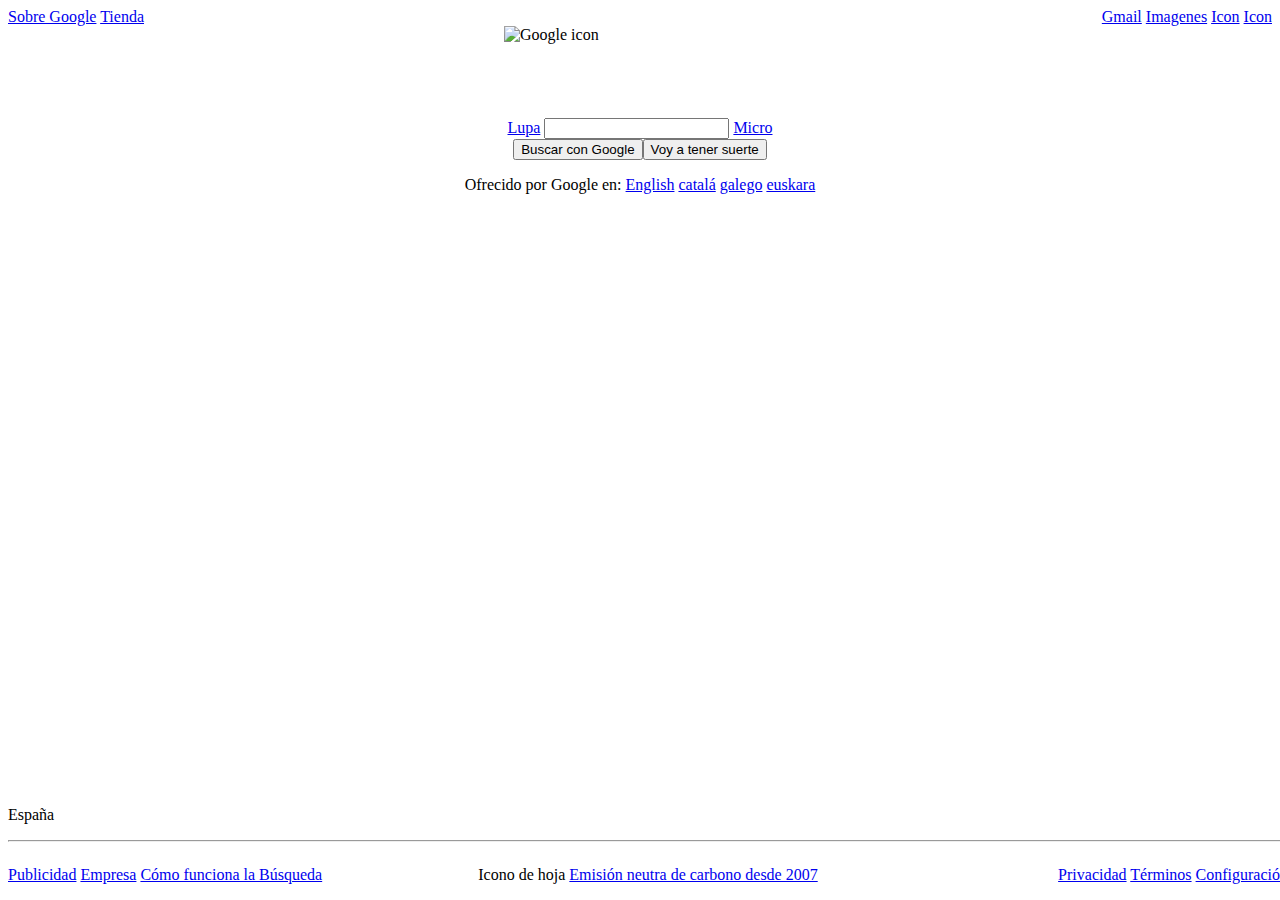
==== google-homepage/index.html @ 57e1053e "Elementos posicionados" ====
<!DOCTYPE html>
<html lang="en">

<head>
    <meta charset="UTF-8">
    <meta name="viewport" content="width=device-width, initial-scale=1.0">
    <title>Google Homepage</title>
</head>

<body>
    <style>
        /* Recuerda ponerle paddin */
        nav {
            display: flex;
            justify-content: space-between;
        }

        main {
            width: 100%;
        }

        .main-container {
            display: flex;
            flex-direction: column;
            justify-content: center;
            align-content: center;
            width: fit-content;
            margin: auto;
        }

        .search-buttons {
            display: flex;
            justify-content: center;
            align-content: center;
        }

        .searchbar {
            margin: auto;
        }

        #google {
            height: 92px;
            width: 272px;
            margin: auto;
        }

        footer {
            position: absolute;
            height: auto;
            width: 100%;
            bottom: 0;
        }

        .footer-row {
            display: flex;
            justify-content: center;
            align-items: center;
        }

        .footer-left {
            position: absolute;
            left: 0px;
        }

        .footer-right {
            position: absolute;
            right: 0px;
        }
    </style>

    <nav>
        <div class="container-tienda">
            <a href="#">Sobre Google</a>
            <a href="#">Tienda</a>
        </div>
        <div class="container-gmail">
            <a href="#">Gmail</a>
            <a href="#">Imagenes</a>
            <!-- Dejar para mas tarde y aplicar estilos -->
            <a href="#" id="menu">Icon</a>
            <a href="#" id="profile">Icon</a>
        </div>
    </nav>
    <main>
        <div class="main-container">
            <img id="google" src="https://www.google.com/images/branding/googlelogo/1x/googlelogo_color_272x92dp.png"
                alt="Google icon">
            <!-- Tiene 3 elementos lupa, barra y micro -->
            <div class="searchbar">
                <a href="#">Lupa</a>
                <input type="text">
                <a href="#">Micro</a>
            </div>
            <div class="search-buttons">
                <button>Buscar con Google</button>
                <button>Voy a tener suerte</button>
            </div>
            <p>Ofrecido por Google en: <a href="#">English</a> <a href="#">catalá</a> <a href="#">galego</a> <a
                    href="#">euskara</a></p>

        </div>
    </main>
    <footer>
        <p>España</p>
        <hr>
        <div class="footer-row">
            <div class="footer-left">
                <a href="#">Publicidad</a>
                <a href="#">Empresa</a>
                <a href="#">Cómo funciona la Búsqueda</a>
            </div>
            <div class="footer-center">
                <!-- Cambia esto luego por el icono  -->
                <p>Icono de hoja <a href="#">Emisión neutra de carbono desde 2007</a></p>
            </div>
            <div class="footer-right">
                <a href="#">Privacidad</a>
                <a href="#">Términos</a>
                <a href="#">Configuración</a>
            </div>
        </div>
    </footer>
</body>

</html>
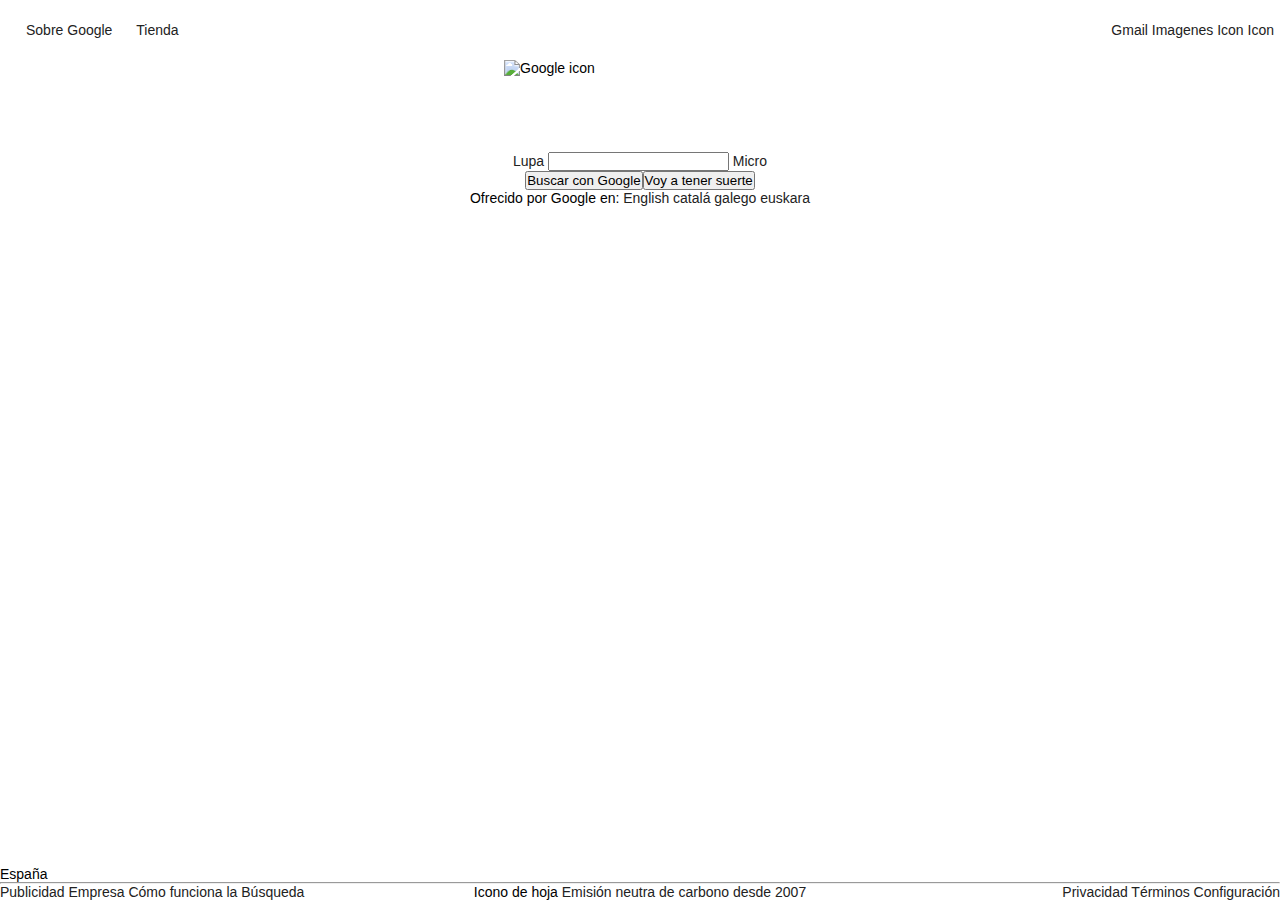
==== commit e4cb9885: "Container tienda terminado a falta de reajustar un poco el padding" ====
--- a/google-homepage/index.html
+++ b/google-homepage/index.html
@@ -9,10 +9,50 @@
 
 <body>
     <style>
-        /* Recuerda ponerle paddin */
+        * {
+            margin: 0;
+            padding: 0;
+            box-sizing: border-box;
+        }
+
+        a {
+            color: #222;
+        }
+
+        a:link {
+            text-decoration: none;
+        }
+
+        a:hover {
+            text-decoration: underline;
+        }
+
+        body {
+            font-family: arial, sans-serif;
+            font-size: 14px;
+        }
+
+        /* Recuerda ponerle padding */
         nav {
             display: flex;
             justify-content: space-between;
+            align-items: center;
+            height: 60px;
+            padding: 6px;
+        }
+
+        .container-tienda {
+            padding: 5px;
+        }
+
+        .container-tienda:first-of-type {
+            margin-left: 5px;
+        }
+
+        /* Hay que hacer un reajuste de padding */
+        .link-tienda {
+            margin: 0 5px;
+            padding: 5px;
         }
 
         main {
@@ -70,8 +110,8 @@
 
     <nav>
         <div class="container-tienda">
-            <a href="#">Sobre Google</a>
-            <a href="#">Tienda</a>
+            <a class="link-tienda" href="#">Sobre Google</a>
+            <a class="link-tienda" href="#">Tienda</a>
         </div>
         <div class="container-gmail">
             <a href="#">Gmail</a>
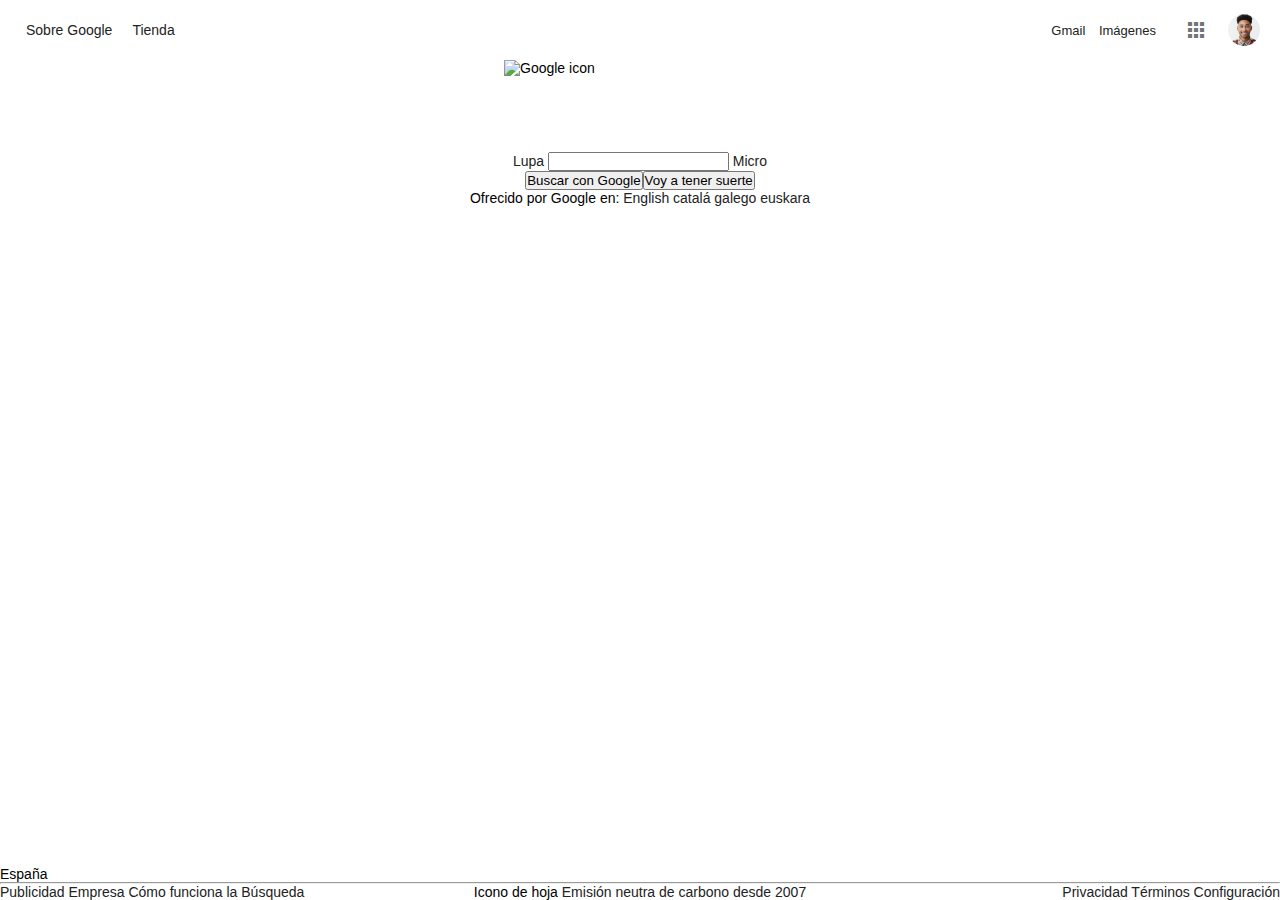
==== commit 29535a86: "Barra superior derecha terminada" ====
--- a/google-homepage/index.html
+++ b/google-homepage/index.html
@@ -4,121 +4,35 @@
 <head>
     <meta charset="UTF-8">
     <meta name="viewport" content="width=device-width, initial-scale=1.0">
+
+    <!-- Material Icons -->
+    <link href="https://fonts.googleapis.com/icon?family=Material+Icons" rel="stylesheet">
+    <link rel="stylesheet" href="main.css">
+
     <title>Google Homepage</title>
 </head>
 
 <body>
-    <style>
-        * {
-            margin: 0;
-            padding: 0;
-            box-sizing: border-box;
-        }
-
-        a {
-            color: #222;
-        }
-
-        a:link {
-            text-decoration: none;
-        }
-
-        a:hover {
-            text-decoration: underline;
-        }
-
-        body {
-            font-family: arial, sans-serif;
-            font-size: 14px;
-        }
-
-        /* Recuerda ponerle padding */
-        nav {
-            display: flex;
-            justify-content: space-between;
-            align-items: center;
-            height: 60px;
-            padding: 6px;
-        }
-
-        .container-tienda {
-            padding: 5px;
-        }
-
-        .container-tienda:first-of-type {
-            margin-left: 5px;
-        }
-
-        /* Hay que hacer un reajuste de padding */
-        .link-tienda {
-            margin: 0 5px;
-            padding: 5px;
-        }
-
-        main {
-            width: 100%;
-        }
-
-        .main-container {
-            display: flex;
-            flex-direction: column;
-            justify-content: center;
-            align-content: center;
-            width: fit-content;
-            margin: auto;
-        }
-
-        .search-buttons {
-            display: flex;
-            justify-content: center;
-            align-content: center;
-        }
-
-        .searchbar {
-            margin: auto;
-        }
-
-        #google {
-            height: 92px;
-            width: 272px;
-            margin: auto;
-        }
-
-        footer {
-            position: absolute;
-            height: auto;
-            width: 100%;
-            bottom: 0;
-        }
-
-        .footer-row {
-            display: flex;
-            justify-content: center;
-            align-items: center;
-        }
-
-        .footer-left {
-            position: absolute;
-            left: 0px;
-        }
-
-        .footer-right {
-            position: absolute;
-            right: 0px;
-        }
-    </style>
-
     <nav>
         <div class="container-tienda">
             <a class="link-tienda" href="#">Sobre Google</a>
             <a class="link-tienda" href="#">Tienda</a>
         </div>
         <div class="container-gmail">
-            <a href="#">Gmail</a>
-            <a href="#">Imagenes</a>
+            <div class="container-gmail-text">
+                <a href="#" class="gmail-item">Gmail</a>
+                <a href="#" class="gmail-item">Imágenes</a>
+            </div>
             <!-- Dejar para mas tarde y aplicar estilos -->
-            <a href="#" id="menu">Icon</a>
-            <a href="#" id="profile">Icon</a>
+            <div class="container-gmail-buttons">
+                <a href="#" class="gmail-button-menu">
+                    <i class="material-icons">
+                        apps
+                    </i></a>
+                <a href="#" class="gmail-button-profile">
+                    <img src="person.jpg" alt="profile image">
+                </a>
+            </div>
         </div>
     </nav>
     <main>
--- a/google-homepage/main.css
+++ b/google-homepage/main.css
@@ -0,0 +1,144 @@
+* {
+    margin: 0;
+    padding: 0;
+    box-sizing: border-box;
+}
+
+a {
+    color: #222;
+}
+
+a:link {
+    text-decoration: none;
+}
+
+a:hover {
+    text-decoration: underline;
+}
+
+body {
+    font-family: arial, sans-serif;
+    font-size: 14px;
+}
+
+/* Recuerda ponerle padding */
+nav {
+    display: flex;
+    justify-content: space-between;
+    align-items: center;
+    height: 60px;
+    padding: 6px;
+}
+
+.container-tienda {
+    display: flex;
+    margin-left: 10px;
+}
+
+.link-tienda {
+    margin: 0 5px;
+    padding: 5px;
+}
+
+.container-gmail {
+    font-size: 13px;
+    display: flex;
+    align-items: center;
+}
+
+.container-gmail-text {
+    margin-right: 15px;
+}
+
+.container-gmail-text .gmail-item {
+    padding: 5px;
+}
+
+.container-gmail-buttons {
+    display: flex;
+    align-items: center;
+    margin-right: 10px;
+}
+
+.gmail-button-menu {
+    border-radius: 50%;
+    padding: 8px;
+    margin-right: 8px;
+}
+
+.gmail-button-menu:hover {
+    background-color: #F0F0F0;
+}
+
+.gmail-button-profile {
+    padding: 4px;
+    border-radius: 50%;
+}
+
+.gmail-button-profile:hover {
+    background-color: #F0F0F0;
+}
+
+.gmail-button-profile img {
+    vertical-align: middle;
+    border-radius: 50%;
+    height: 32px;
+    width: 32px;
+}
+
+.material-icons {
+    vertical-align: middle;
+    color: #717479;
+}
+
+main {
+    width: 100%;
+}
+
+.main-container {
+    display: flex;
+    flex-direction: column;
+    justify-content: center;
+    align-content: center;
+    width: fit-content;
+    margin: auto;
+}
+
+.search-buttons {
+    display: flex;
+    justify-content: center;
+    align-content: center;
+}
+
+.searchbar {
+    margin: auto;
+}
+
+#google {
+    height: 92px;
+    width: 272px;
+    margin: auto;
+}
+
+footer {
+    position: absolute;
+    height: auto;
+    width: 100%;
+    bottom: 0;
+}
+
+.footer-row {
+    display: flex;
+    justify-content: center;
+    align-items: center;
+}
+
+.footer-left {
+    position: absolute;
+    left: 0px;
+}
+
+.footer-right {
+    position: absolute;
+    right: 0px;
+}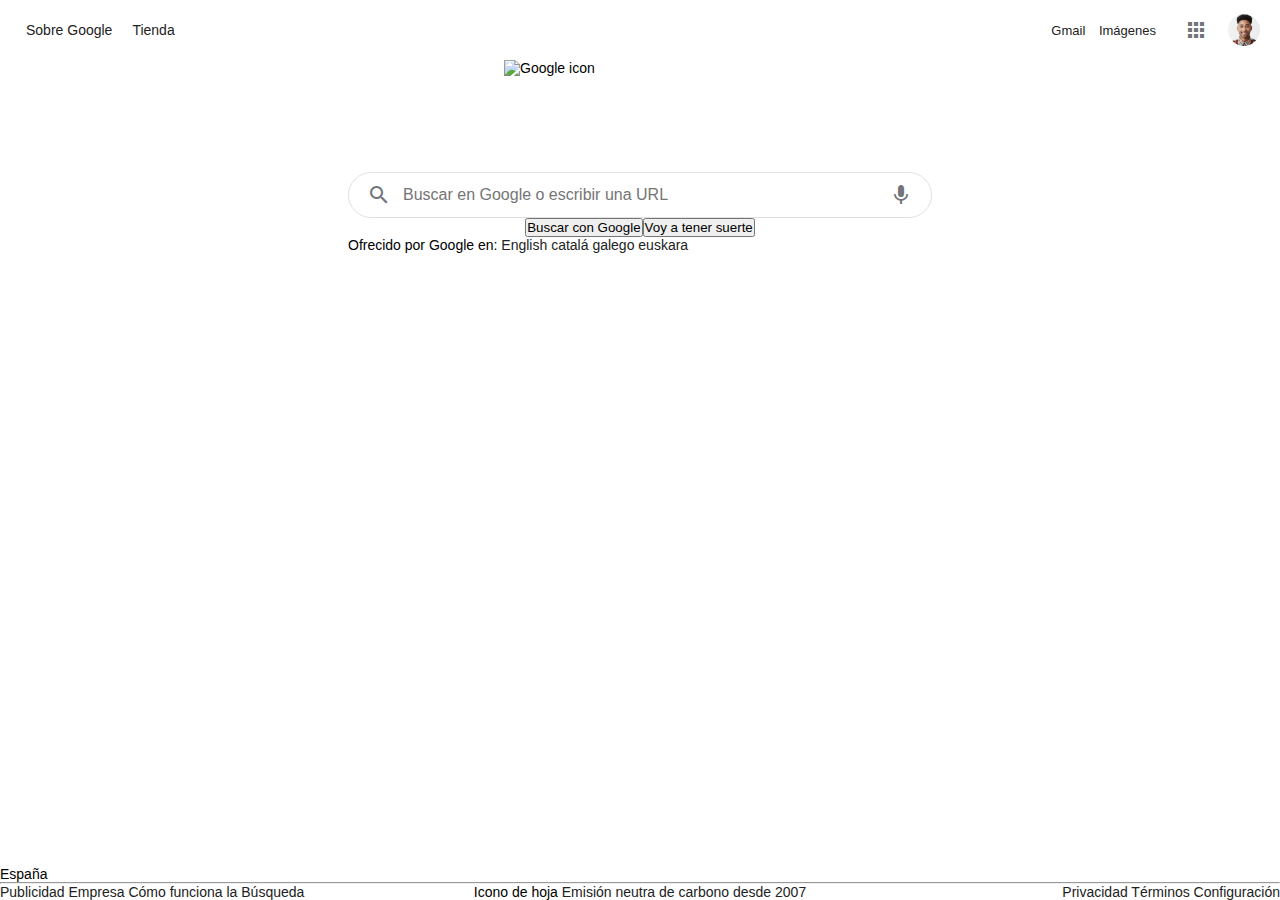
==== commit 42f26b95: "Search bar finished" ====
--- a/google-homepage/index.html
+++ b/google-homepage/index.html
@@ -23,7 +23,6 @@
                 <a href="#" class="gmail-item">Gmail</a>
                 <a href="#" class="gmail-item">Imágenes</a>
             </div>
-            <!-- Dejar para mas tarde y aplicar estilos -->
             <div class="container-gmail-buttons">
                 <a href="#" class="gmail-button-menu">
                     <i class="material-icons">
@@ -35,15 +34,24 @@
             </div>
         </div>
     </nav>
+
     <main>
         <div class="main-container">
             <img id="google" src="https://www.google.com/images/branding/googlelogo/1x/googlelogo_color_272x92dp.png"
                 alt="Google icon">
             <!-- Tiene 3 elementos lupa, barra y micro -->
             <div class="searchbar">
-                <a href="#">Lupa</a>
-                <input type="text">
-                <a href="#">Micro</a>
+                <a href="#">
+                    <span class="material-icons" id="search-icon">
+                        search
+                    </span>
+                </a>
+                <input type="text" placeholder="Buscar en Google o escribir una URL">
+                <a href="#">
+                    <span class="material-icons" id="mic-icon">
+                        mic
+                    </span>
+                </a>
             </div>
             <div class="search-buttons">
                 <button>Buscar con Google</button>
@@ -54,6 +62,7 @@
 
         </div>
     </main>
+
     <footer>
         <p>España</p>
         <hr>
--- a/google-homepage/main.css
+++ b/google-homepage/main.css
@@ -21,7 +21,6 @@
     font-size: 14px;
 }
 
-/* Recuerda ponerle padding */
 nav {
     display: flex;
     justify-content: space-between;
@@ -104,20 +103,48 @@
     margin: auto;
 }
 
+#google {
+    height: 92px;
+    width: 272px;
+    margin: auto;
+    margin-bottom: 20px;
+}
+
+.searchbar {
+    margin: auto;
+    width: 584px;
+    height: 46px;
+    border: 1px solid #dfe1e5;
+    border-radius: 23px;
+    display: flex;
+    align-items: center;
+    justify-content: space-between;
+}
+
+input {
+    border: none;
+    outline: none;
+    color: black;
+    /* que ocupe todo el padre */
+    flex: 100%;
+    height: 34px;
+    font-size: 16px;
+}
+
+#search-icon {
+    margin-right: 12px;
+    margin-left: 18px
+}
+
+#mic-icon {
+    margin-left: 12px;
+    margin-right: 18px
+}
+
 .search-buttons {
     display: flex;
     justify-content: center;
     align-content: center;
-}
-
-.searchbar {
-    margin: auto;
-}
-
-#google {
-    height: 92px;
-    width: 272px;
-    margin: auto;
 }
 
 footer {
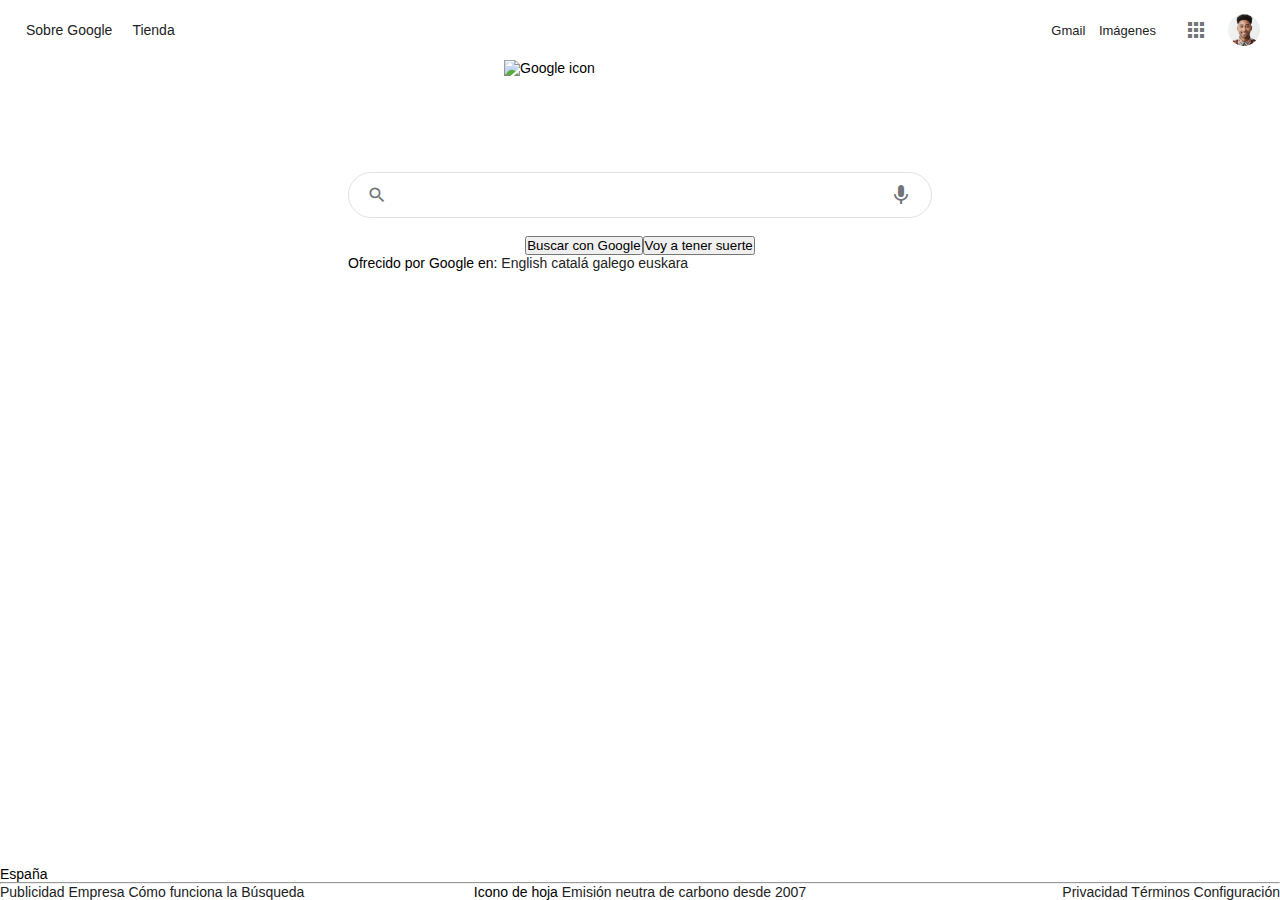
==== commit caf24621: "Searchbar hover and icon size modified" ====
--- a/google-homepage/index.html
+++ b/google-homepage/index.html
@@ -46,7 +46,7 @@
                         search
                     </span>
                 </a>
-                <input type="text" placeholder="Buscar en Google o escribir una URL">
+                <input type="text">
                 <a href="#">
                     <span class="material-icons" id="mic-icon">
                         mic
--- a/google-homepage/main.css
+++ b/google-homepage/main.css
@@ -121,6 +121,11 @@
     justify-content: space-between;
 }
 
+.searchbar:hover {
+    box-shadow: 0 1px 6px rgb(32 33 36 / 28%);
+    border-color: rgba(223,225,229,0);
+}
+
 input {
     border: none;
     outline: none;
@@ -133,7 +138,8 @@
 
 #search-icon {
     margin-right: 12px;
-    margin-left: 18px
+    margin-left: 18px;
+    font-size: 20px;
 }
 
 #mic-icon {
@@ -145,6 +151,7 @@
     display: flex;
     justify-content: center;
     align-content: center;
+    margin-top: 18px;
 }
 
 footer {
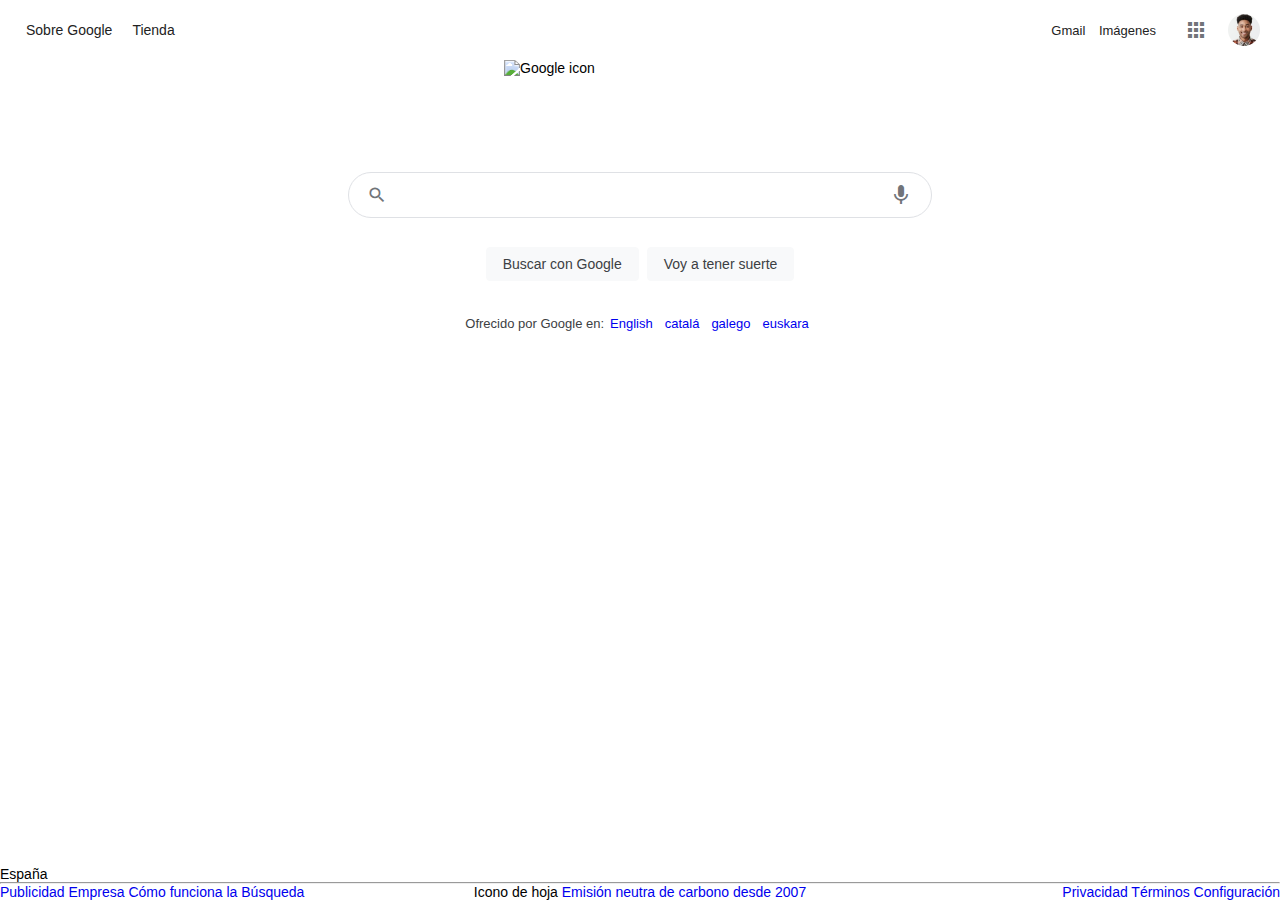
==== commit 3f9642c4: "Languages fixed" ====
--- a/google-homepage/index.html
+++ b/google-homepage/index.html
@@ -57,8 +57,13 @@
                 <button>Buscar con Google</button>
                 <button>Voy a tener suerte</button>
             </div>
-            <p>Ofrecido por Google en: <a href="#">English</a> <a href="#">catalá</a> <a href="#">galego</a> <a
-                    href="#">euskara</a></p>
+            <div class="languages">
+                Ofrecido por Google en:
+                <a href="#">English</a>
+                <a href="#">catalá</a>
+                <a href="#">galego</a>
+                <a href="#">euskara</a>
+            </div>
 
         </div>
     </main>
--- a/google-homepage/main.css
+++ b/google-homepage/main.css
@@ -4,10 +4,6 @@
     box-sizing: border-box;
 }
 
-a {
-    color: #222;
-}
-
 a:link {
     text-decoration: none;
 }
@@ -37,6 +33,7 @@
 .link-tienda {
     margin: 0 5px;
     padding: 5px;
+    color: #222;
 }
 
 .container-gmail {
@@ -51,6 +48,7 @@
 
 .container-gmail-text .gmail-item {
     padding: 5px;
+    color: #222;
 }
 
 .container-gmail-buttons {
@@ -151,7 +149,44 @@
     display: flex;
     justify-content: center;
     align-content: center;
-    margin-top: 18px;
+    margin: 18px;
+}
+
+button {
+    padding: 0 16px;
+    background-color: #f8f9fa;
+    border-radius: 4px;
+    border: 1px solid #f8f9fa;
+    margin: 11px 4px;
+    height: 34px;
+    text-align: center;
+    font-size: 14px;
+    color: #3c4043;
+    cursor: pointer;
+}
+
+button:hover {
+    box-shadow: 0 1px 1px rgb(0 0 0 / 10%);
+    background-color: #f8f9fa;
+    border: 1px solid #dadce0;
+    color: #202124;
+}
+
+button:focus {
+    border: 1px solid #4285f4;
+    outline: none;
+}
+
+.languages {
+    color: #3c4043;
+    display: flex;
+    justify-content: center;
+    line-height: 28px;
+    font-size: small;
+}
+
+.languages a {
+    padding: 0 6px;
 }
 
 footer {
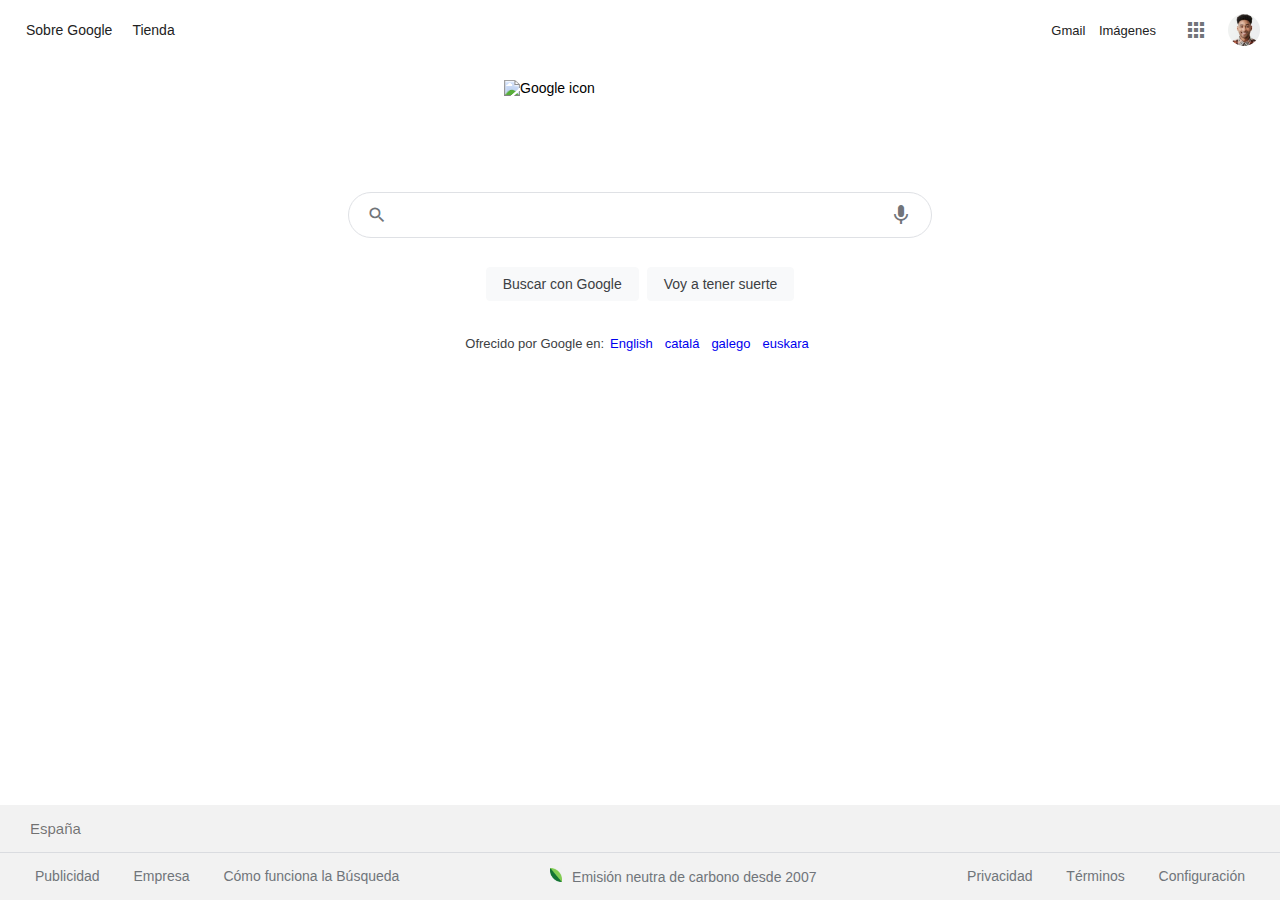
==== commit 8031c56b: "Footer style finished" ====
--- a/google-homepage/index.html
+++ b/google-homepage/index.html
@@ -70,16 +70,16 @@
 
     <footer>
         <p>España</p>
-        <hr>
         <div class="footer-row">
             <div class="footer-left">
-                <a href="#">Publicidad</a>
+                <a href="#" id="eee">Publicidad</a>
                 <a href="#">Empresa</a>
                 <a href="#">Cómo funciona la Búsqueda</a>
             </div>
             <div class="footer-center">
-                <!-- Cambia esto luego por el icono  -->
-                <p>Icono de hoja <a href="#">Emisión neutra de carbono desde 2007</a></p>
+                <img src="[data-uri]"
+                    alt="">
+                <a href="#" id="emision">Emisión neutra de carbono desde 2007</a>
             </div>
             <div class="footer-right">
                 <a href="#">Privacidad</a>
--- a/google-homepage/main.css
+++ b/google-homepage/main.css
@@ -104,8 +104,7 @@
 #google {
     height: 92px;
     width: 272px;
-    margin: auto;
-    margin-bottom: 20px;
+    margin: 20px auto;
 }
 
 .searchbar {
@@ -190,24 +189,47 @@
 }
 
 footer {
+    background-color: #f2f2f2;
     position: absolute;
     height: auto;
     width: 100%;
     bottom: 0;
 }
 
+footer > p {
+    padding: 15px 30px;
+    border-bottom: 1px solid #dadce0;
+    font-size: 15px;
+    color: rgba(0,0,0,.54);
+}
+
+
 .footer-row {
     display: flex;
-    justify-content: center;
-    align-items: center;
+    flex-wrap: wrap;
+    justify-content: space-between;
+    padding: 15px 20px;
+}
+
+footer img {
+    height: 14px;
+    margin-right: 6px;
+}
+
+footer a {
+    color: #70757a;
+    padding: 0 15px;
+}
+
+/* Para que la imagen se quede pegada */
+#emision {
+    padding: 0;
 }
 
 .footer-left {
-    position: absolute;
-    left: 0px;
+    justify-content: flex-start;
 }
 
 .footer-right {
-    position: absolute;
-    right: 0px;
-}+    justify-content: flex-end;
+}
